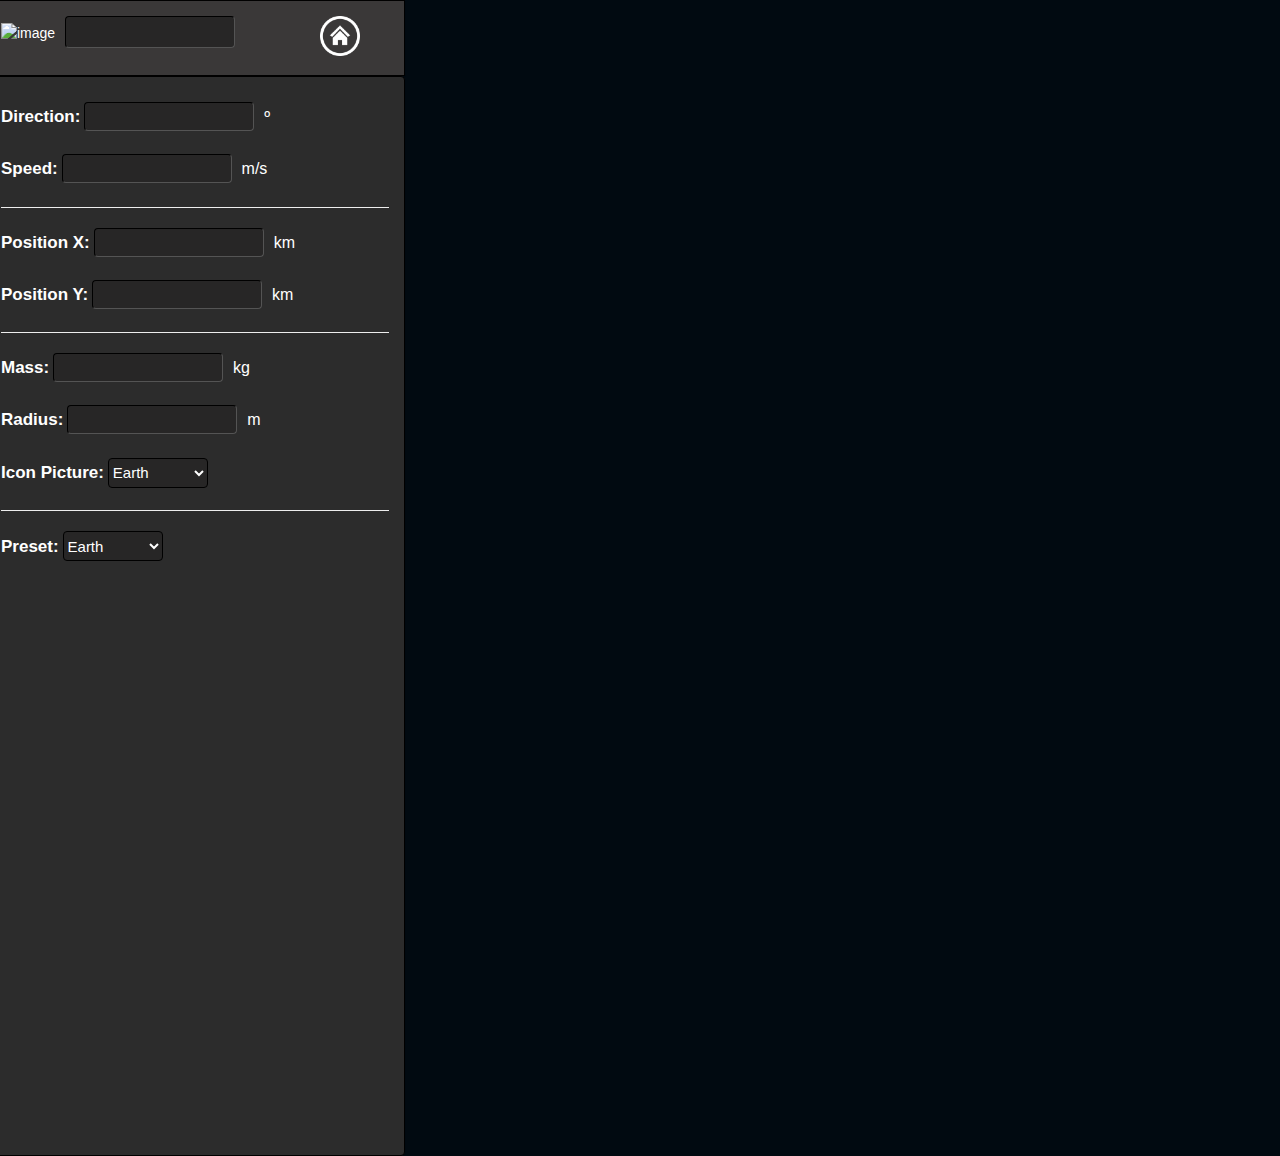
==== gravitygame.html @ aa50804b "UI changes and more" ====
<!DOCTYPE html>
<html>
    <head>
        <meta charset="utf-8">
        <meta name="viewport" content="width=device-width, initial-scale=1">
        <title>Gravity Game</title>
        <link rel="stylesheet" href="https://maxcdn.bootstrapcdn.com/bootstrap/3.4.1/css/bootstrap.min.css">
        <link rel="stylesheet" href="./gravitygame_style.css">
        <script src="https://ajax.googleapis.com/ajax/libs/jquery/3.5.1/jquery.min.js"></script>
        <script src="https://maxcdn.bootstrapcdn.com/bootstrap/3.4.1/js/bootstrap.min.js"></script>
        <style>
            body{
                background: #010a11;
            }
        </style>

    </head>
    <body>
        <div style="visibility: hidden; width: 1500px;height: 1080px;position: absolute;left: 0;top: 0;">
        </div>
        <div  id="game">

        </div>
        <script type="text/javascript" src="js/gravity_game/phaser.js"></script>
        <script type="text/javascript" src="js/gravity_game/victor.js"></script>
        <script src='js/gravity_game/main.js' type='module'></script>

        <template id="gravity-body">
            <div>
                <a href="#" id="button" style="text-decoration: none !important; display: inline-block;">
                    <div class="panel panel-default" style="width: 420px; height: 70px; margin-bottom: 0px; background-color: #1a1a1a;border-color: black;" id="panel-id">
                        <div class="panel-body" style="color: #ffffff;" id="panel-id-body">
                            <img src="watcha looking at.jpg" alt="image" id="icon-pic" style="display:inline; width: 42px;height: 42px;">
                            <p style="display:inline; font-family: 'Courier New'; font-size: 23px; width: fit-content; margin-left: 23px;"><b id="name"></b></p>
                        </div>
                    </div>
                </a>
                <a href="#" style="position: absolute; width: 40px; height: 40px; left: 335px; display: inline-block; margin-top: 15px;" id="delete_button">
                    <img src="assets/GravityGame/delete_icon.png" alt="image" style="width: 35px; height: 35px;" id="body-icon">
                </a>
            </div>
        </template>

        <div id="sidepanel">
            <div class="row" id="side-panel-id" style="display: none; background-color: #292828;border-color: black; height: 1080px;">
                <div class="panel panel-default" style="width: 420px; height: 60px; margin-bottom: 0px; background-color: #2c2c2c;border-color: black; border-radius: 0;" id="panel-id">
                    <div class="panel-body" style="color: #ffffff;" id="panel-id-body">
                        <p style="display:inline; font-family: 'Courier New'; font-size: 20px; width: fit-content; margin-left: 10px;">
                            <b>Celestial Bodies</b>
                        </p>
                        <a style="margin-left: 115px;" href="">
                            <img src="assets/GravityGame/plus_button2.png" alt="image" id="icon-pic" style="display:inline; width: 25px;height: 25px;">
                        </a>
                    </div>
                </div>
            </div>

            <div class="row" id="side-panel-attributes">
                <div class="panel panel-default" style="width: 420px; height: 76px; margin-bottom: 0px; background-color: #3a3838;border-color: black; border-radius: 0;" id="panel-id">
                    <div class="panel-body" style="color: #ffffff;" id="panel-id-body">
                        <img src="assets/GravityGame/earth.png" alt="image" id="icon-pic-attributes" style="width: 40px; height: 43px;" id="body-icon">
                        <input id="body-name-attributes" name="speed" step="any" style="margin-left: 6px; height: 32px; font-size: 17px; font-weight: bold;">
                        <a href="#" style="position: absolute; width: 40px; height: 40px; left: 320px">
                            <img src="assets/GravityGame/home_button.png" alt="image" id="home-attributes" style="width: 40px; height: 40px; filter: invert(100%);" id="body-icon">
                        </a>
                    </div>
                </div>
                <div class="panel panel-default" style="width: 420px; margin-bottom: 0px; background-color: #2c2c2c;border-color: black; height: 1080px;" onKeyPress="return myFunction(event)">
                    <div class="panel-body" style="color: #ffffff;" id="panel-id-body">
                        <form action="#" style="margin-top: 10px;" id="attributes_form" onsubmit="return false;">
                            <label for="direction">Direction: </label>
                            <input type="number" id="direction-attributes" name="direction" step="any"><span style="margin-left:10px;">º</span><br><br>

                            <label for="speed">Speed: </label>
                            <input type="number" id="speed-attributes" name="speed" step="any"><span style="margin-left:10px;">m/s</span><br>
                            <hr>
                            <label for="posX">Position X: </label>
                            <input type="number" id="posX-attributes" name="posX" step="any"><span style="margin-left:10px;">km</span><br><br>

                            <label for="posY">Position Y: </label>
                            <input type="number" id="posY-attributes" name="posY" step="any"><span style="margin-left:10px;">km</span><br>
                            <hr>

                            <label for="mass">Mass: </label>
                            <input type="number" id="mass-attributes" name="mass" step="any"><span style="margin-left:10px;">kg</span><br><br>

                            <label for="radius">Radius: </label>
                            <input type="number" id="radius-attributes" name="radius" step="any"><span style="margin-left:10px;">m</span><br><br>

                            <label for="icon">Icon Picture: </label>
                            <select id="icon-list-attributes" name="icon" style="height: 30px; width: 100px; background-color: #272626; font-size: 15px; border-radius: 4px; border-color: black; border-width: 1.5px;">
                                <option value="Earth">Earth</option>
                                <option value="Sun">Sun</option>
                            </select>
                            <hr>
                            <label for="preset">Preset: </label>
                            <select id="preset-list-attributes" name="preset" style="height: 30px; width: 100px; background-color: #272626; font-size: 15px; border-radius: 4px; border-color: black; border-width: 1.5px;">
                                <option value="Earth">Earth</option>
                                <option value="Sun">Sun</option>
                                <option value="Custom">Custom</option>
                            </select><br><br>
                        </form>

                        <script>
                            function myFunction(e) {
                               if((e && e.keyCode == 13) || e == 0) {
                                    if (window.getComputedStyle(document.getElementById("side-panel-attributes")).display === "none"){

                                    }
                                    else{
                                        var elements = document.forms.attributes_form.getElementsByTagName("input");
                                        for (let i=0;i<elements.length;i++){
                                            elements[i].dispatchEvent(new Event('change'));
                                        }
                                    }
                               }
                            }
                        </script>
                    </div>
                </div>


            </div>

        </div>
    </body>
</html>
---- gravitygame_style.css ----
#panel-id-body input{
    width: 170px; 
    height: 29px; 
    background-color: #272626; 
    border-color: black; 
    border-width: 1.5px; 
    border-radius: 4px;
    font-size: 15px;
}

#panel-id-body label{
    font-size: 17px;
}

#panel-id-body span{
    font-size: 16px;
}
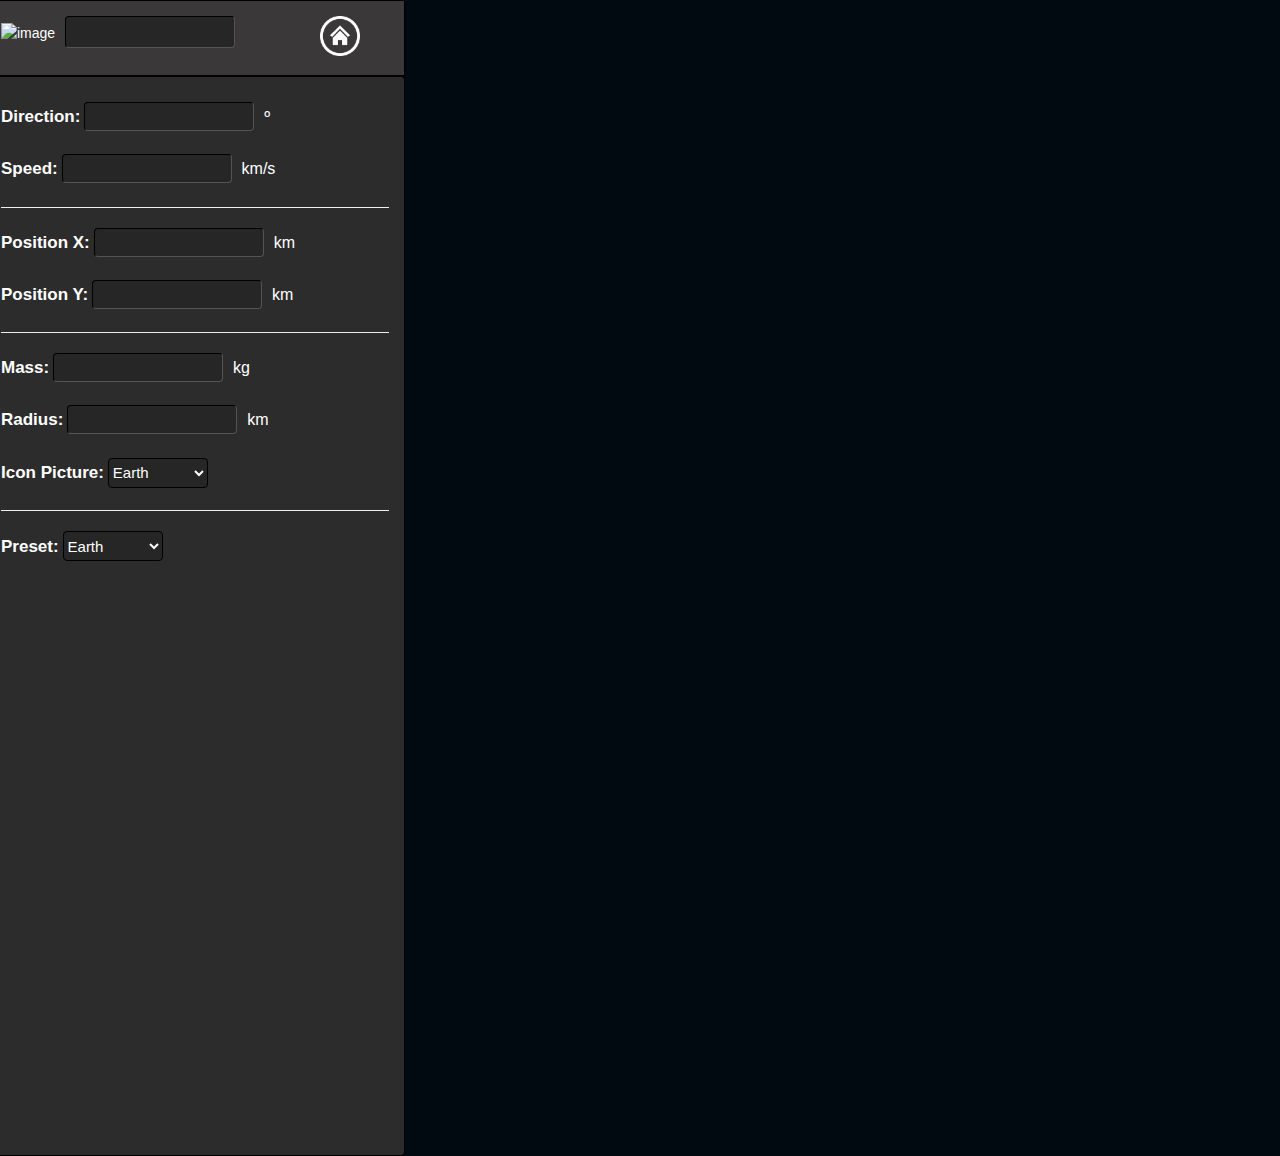
==== commit 6d1ae5df: "changed some presets" ====
--- a/gravitygame.html
+++ b/gravitygame.html
@@ -72,7 +72,7 @@
                             <input type="number" id="direction-attributes" name="direction" step="any"><span style="margin-left:10px;">º</span><br><br>
 
                             <label for="speed">Speed: </label>
-                            <input type="number" id="speed-attributes" name="speed" step="any"><span style="margin-left:10px;">m/s</span><br>
+                            <input type="number" id="speed-attributes" name="speed" step="any"><span style="margin-left:10px;">km/s</span><br>
                             <hr>
                             <label for="posX">Position X: </label>
                             <input type="number" id="posX-attributes" name="posX" step="any"><span style="margin-left:10px;">km</span><br><br>
@@ -85,7 +85,7 @@
                             <input type="number" id="mass-attributes" name="mass" step="any"><span style="margin-left:10px;">kg</span><br><br>
 
                             <label for="radius">Radius: </label>
-                            <input type="number" id="radius-attributes" name="radius" step="any"><span style="margin-left:10px;">m</span><br><br>
+                            <input type="number" id="radius-attributes" name="radius" step="any"><span style="margin-left:10px;">km</span><br><br>
 
                             <label for="icon">Icon Picture: </label>
                             <select id="icon-list-attributes" name="icon" style="height: 30px; width: 100px; background-color: #272626; font-size: 15px; border-radius: 4px; border-color: black; border-width: 1.5px;">
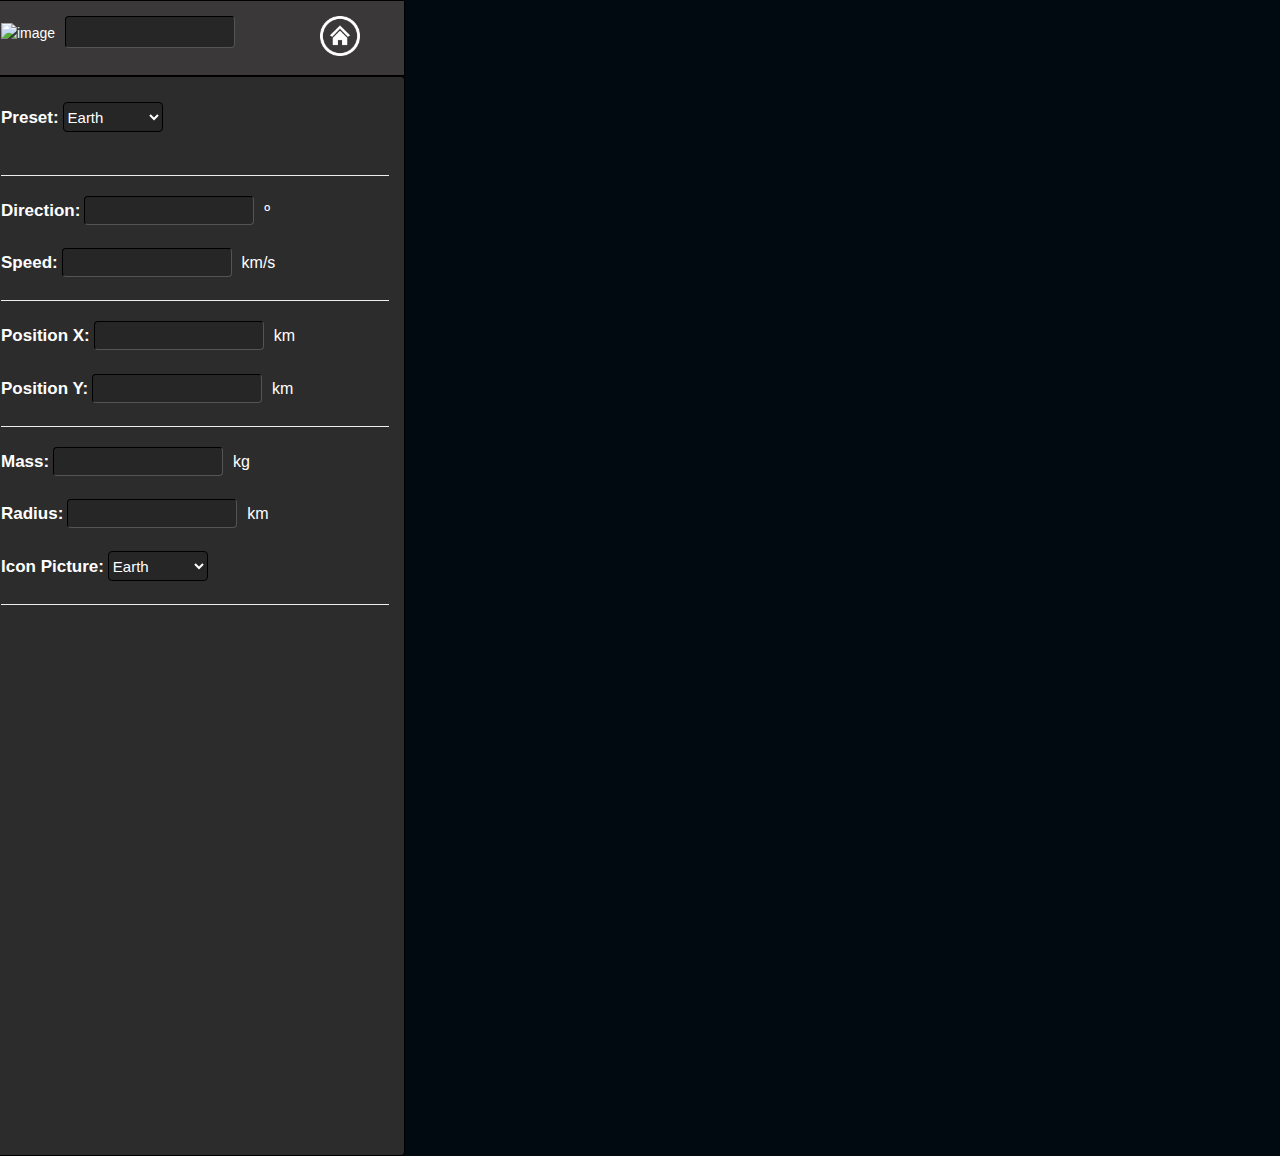
==== commit a2a1c37d: "did stuff" ====
--- a/gravitygame.html
+++ b/gravitygame.html
@@ -4,6 +4,7 @@
         <meta charset="utf-8">
         <meta name="viewport" content="width=device-width, initial-scale=1">
         <title>Gravity Game</title>
+        <meta name="description" content="Gravity Simulation Educational Game for STEM">
         <link rel="stylesheet" href="https://maxcdn.bootstrapcdn.com/bootstrap/3.4.1/css/bootstrap.min.css">
         <link rel="stylesheet" href="./gravitygame_style.css">
         <script src="https://ajax.googleapis.com/ajax/libs/jquery/3.5.1/jquery.min.js"></script>
@@ -48,7 +49,7 @@
                         <p style="display:inline; font-family: 'Courier New'; font-size: 20px; width: fit-content; margin-left: 10px;">
                             <b>Celestial Bodies</b>
                         </p>
-                        <a style="margin-left: 115px;" href="">
+                        <a style="margin-left: 115px;" href="#" id="plus_button1">
                             <img src="assets/GravityGame/plus_button2.png" alt="image" id="icon-pic" style="display:inline; width: 25px;height: 25px;">
                         </a>
                     </div>
@@ -68,6 +69,14 @@
                 <div class="panel panel-default" style="width: 420px; margin-bottom: 0px; background-color: #2c2c2c;border-color: black; height: 1080px;" onKeyPress="return myFunction(event)">
                     <div class="panel-body" style="color: #ffffff;" id="panel-id-body">
                         <form action="#" style="margin-top: 10px;" id="attributes_form" onsubmit="return false;">
+                            <label for="preset">Preset: </label>
+                            <select id="preset-list-attributes" name="preset" style="height: 30px; width: 100px; background-color: #272626; font-size: 15px; border-radius: 4px; border-color: black; border-width: 1.5px;">
+                                <option value="Earth">Earth</option>
+                                <option value="Sun">Sun</option>
+                                <option value="Venus">Venus</option>
+                                <option value="Mercury">Mercury</option>
+                                <option value="Custom">Custom</option>
+                            </select><br><br><hr>
                             <label for="direction">Direction: </label>
                             <input type="number" id="direction-attributes" name="direction" step="any"><span style="margin-left:10px;">º</span><br><br>
 
@@ -91,14 +100,10 @@
                             <select id="icon-list-attributes" name="icon" style="height: 30px; width: 100px; background-color: #272626; font-size: 15px; border-radius: 4px; border-color: black; border-width: 1.5px;">
                                 <option value="Earth">Earth</option>
                                 <option value="Sun">Sun</option>
+                                <option value="Venus">Venus</option>
+                                <option value="Mercury">Mercury</option>
                             </select>
                             <hr>
-                            <label for="preset">Preset: </label>
-                            <select id="preset-list-attributes" name="preset" style="height: 30px; width: 100px; background-color: #272626; font-size: 15px; border-radius: 4px; border-color: black; border-width: 1.5px;">
-                                <option value="Earth">Earth</option>
-                                <option value="Sun">Sun</option>
-                                <option value="Custom">Custom</option>
-                            </select><br><br>
                         </form>
 
                         <script>
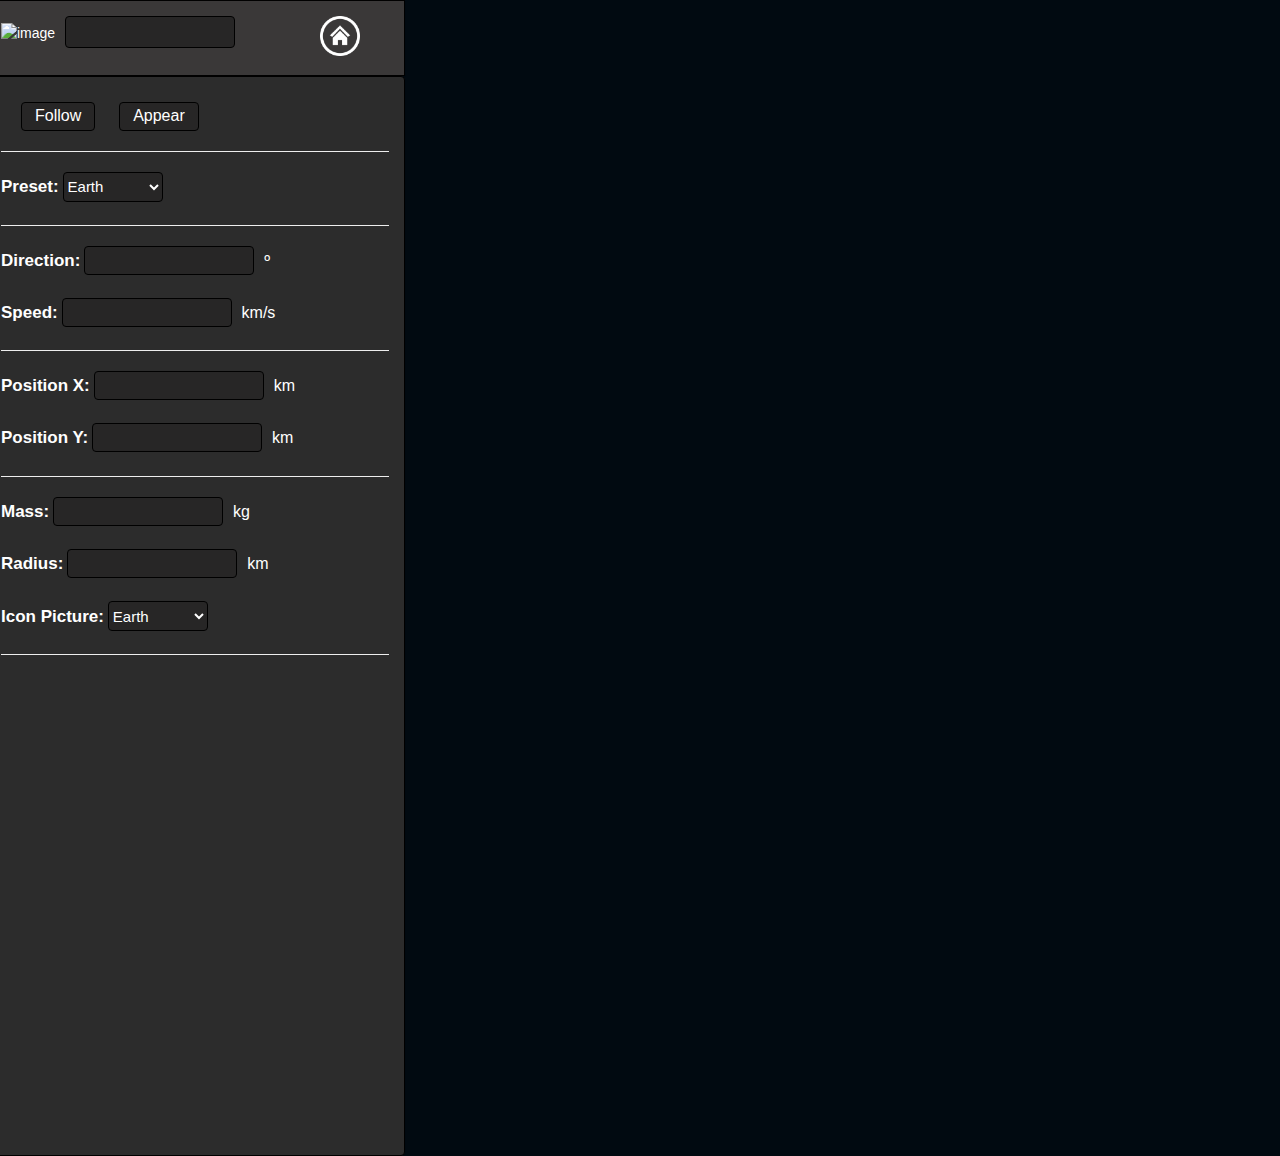
==== commit 69be8329: "a bunch of stuff" ====
--- a/gravitygame.html
+++ b/gravitygame.html
@@ -69,6 +69,9 @@
                 <div class="panel panel-default" style="width: 420px; margin-bottom: 0px; background-color: #2c2c2c;border-color: black; height: 1080px;" onKeyPress="return myFunction(event)">
                     <div class="panel-body" style="color: #ffffff;" id="panel-id-body">
                         <form action="#" style="margin-top: 10px;" id="attributes_form" onsubmit="return false;">
+                            <button id="follow-button">Follow</button>
+                            <button id="appear-button">Appear</button>
+                            <br><hr>
                             <label for="preset">Preset: </label>
                             <select id="preset-list-attributes" name="preset" style="height: 30px; width: 100px; background-color: #272626; font-size: 15px; border-radius: 4px; border-color: black; border-width: 1.5px;">
                                 <option value="Earth">Earth</option>
@@ -76,7 +79,7 @@
                                 <option value="Venus">Venus</option>
                                 <option value="Mercury">Mercury</option>
                                 <option value="Custom">Custom</option>
-                            </select><br><br><hr>
+                            </select><br><hr>
                             <label for="direction">Direction: </label>
                             <input type="number" id="direction-attributes" name="direction" step="any"><span style="margin-left:10px;">º</span><br><br>
 
--- a/gravitygame_style.css
+++ b/gravitygame_style.css
@@ -1,11 +1,28 @@
-#panel-id-body input{
-    width: 170px; 
-    height: 29px; 
+#panel-id-body input, button{
     background-color: #272626; 
     border-color: black; 
     border-width: 1.5px; 
     border-radius: 4px;
     font-size: 15px;
+    border-style: solid; 
+}
+
+#panel-id-body input{
+    width: 170px; 
+    height: 29px; 
+}
+
+#panel-id-body button{
+    font-size: 16px;
+    margin-left: 20px; 
+    padding-left: 13px; 
+    padding-right: 13px; 
+    padding-top: 2px; 
+    padding-bottom: 2px;
+}
+
+#panel-id-body button:hover{
+    background-color: #1a1a1a; 
 }
 
 #panel-id-body label{
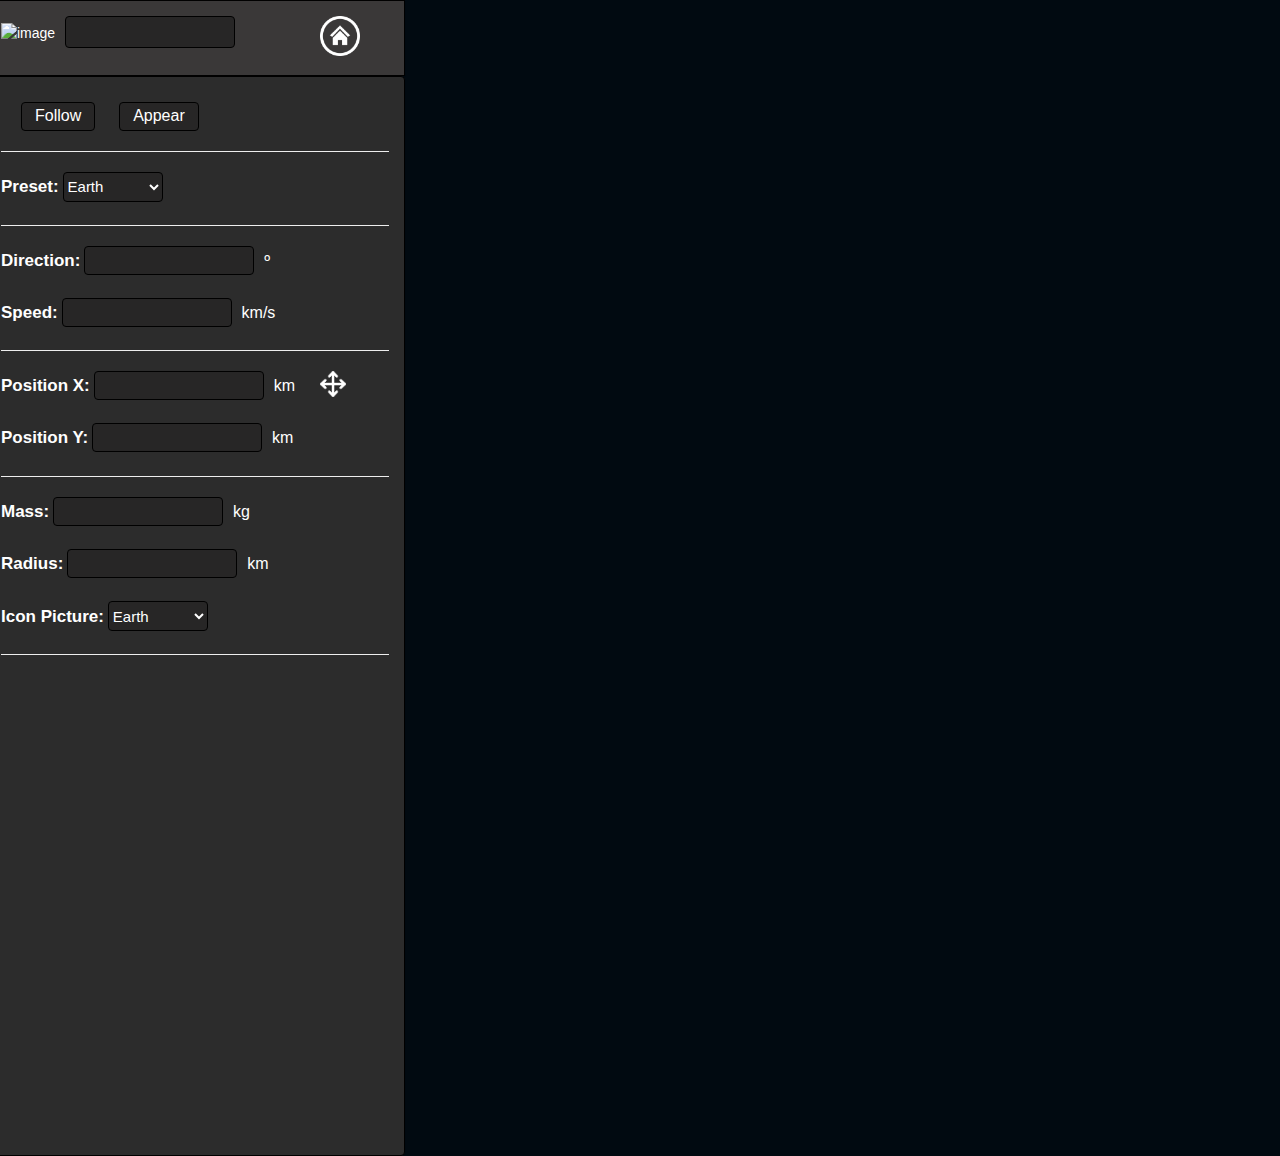
==== commit 8f35db6f: "added drag(not finished)" ====
--- a/gravitygame.html
+++ b/gravitygame.html
@@ -16,7 +16,7 @@
         </style>
 
     </head>
-    <body>
+    <body style="overflow: hidden;">
         <div style="visibility: hidden; width: 1500px;height: 1080px;position: absolute;left: 0;top: 0;">
         </div>
         <div  id="game">
@@ -85,7 +85,10 @@
 
                             <label for="speed">Speed: </label>
                             <input type="number" id="speed-attributes" name="speed" step="any"><span style="margin-left:10px;">km/s</span><br>
-                            <hr>
+                            <hr> 
+                            <a href="#" style="position: absolute; width: 40px; height: 40px; left: 320px" id="position-button">
+                                <img src="assets/GravityGame/position2.png" alt="image" id="change" style="width: 26px; height: 26px; filter: invert(100%);" title="Enable Dragging to Change Position">
+                            </a>
                             <label for="posX">Position X: </label>
                             <input type="number" id="posX-attributes" name="posX" step="any"><span style="margin-left:10px;">km</span><br><br>
 
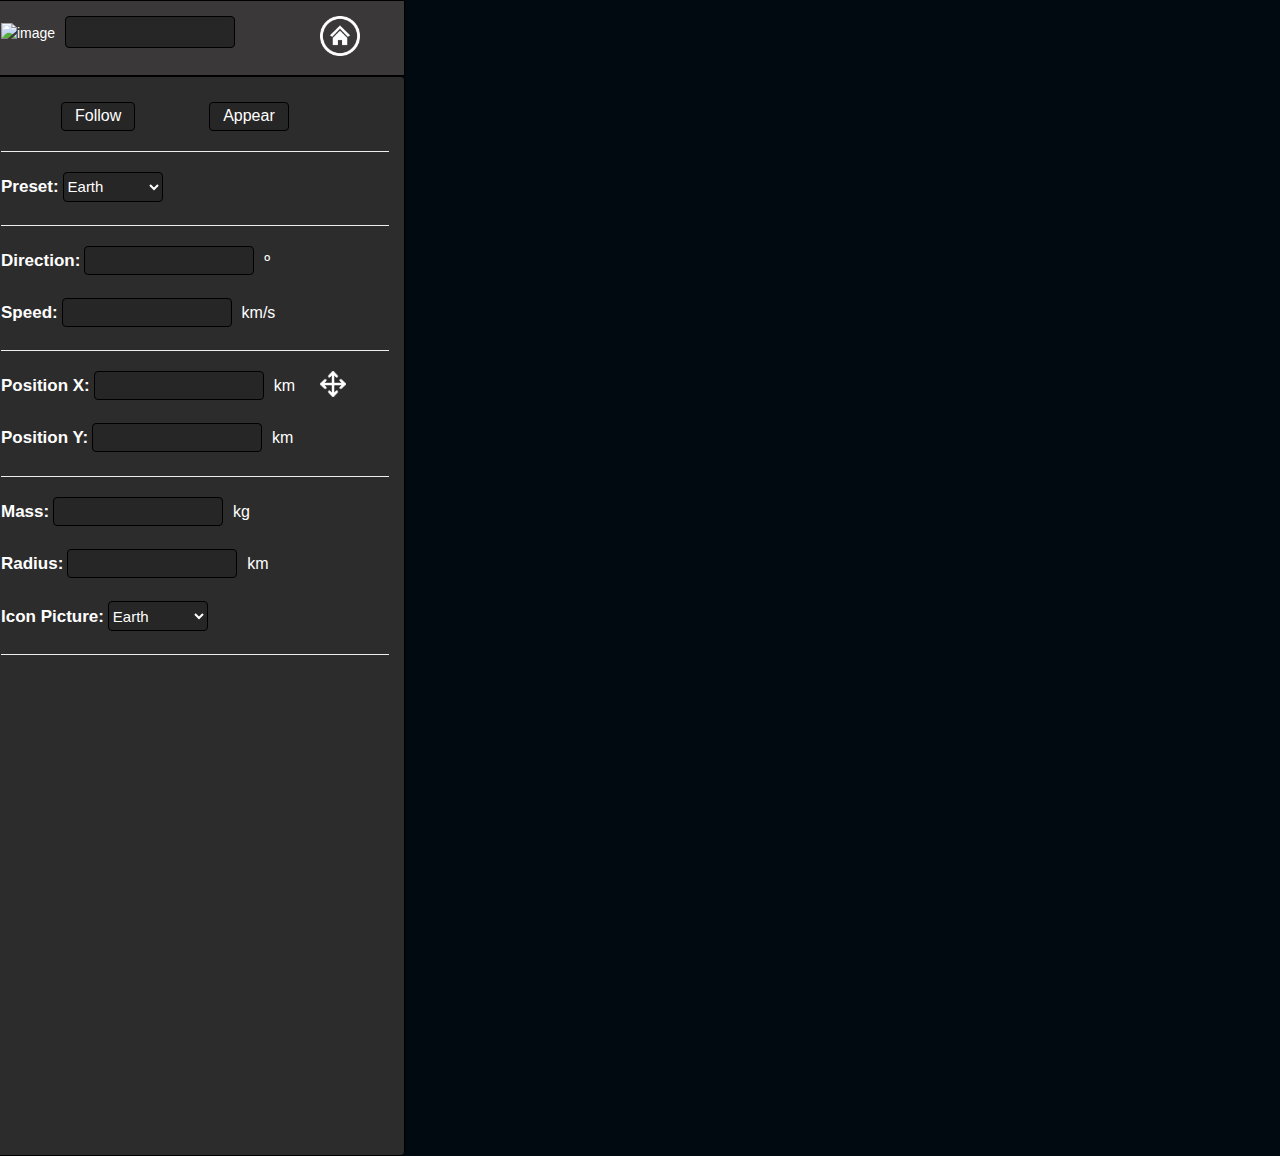
==== commit 419f0a31: "added arrows" ====
--- a/gravitygame.html
+++ b/gravitygame.html
@@ -69,6 +69,7 @@
                 <div class="panel panel-default" style="width: 420px; margin-bottom: 0px; background-color: #2c2c2c;border-color: black; height: 1080px;" onKeyPress="return myFunction(event)">
                     <div class="panel-body" style="color: #ffffff;" id="panel-id-body">
                         <form action="#" style="margin-top: 10px;" id="attributes_form" onsubmit="return false;">
+                            <button id="pp-button" style="display: none;">a</button>
                             <button id="follow-button">Follow</button>
                             <button id="appear-button">Appear</button>
                             <br><hr>
@@ -78,6 +79,7 @@
                                 <option value="Sun">Sun</option>
                                 <option value="Venus">Venus</option>
                                 <option value="Mercury">Mercury</option>
+                                <option value="Mars">Mars</option>
                                 <option value="Custom">Custom</option>
                             </select><br><hr>
                             <label for="direction">Direction: </label>
@@ -86,8 +88,8 @@
                             <label for="speed">Speed: </label>
                             <input type="number" id="speed-attributes" name="speed" step="any"><span style="margin-left:10px;">km/s</span><br>
                             <hr> 
-                            <a href="#" style="position: absolute; width: 40px; height: 40px; left: 320px" id="position-button">
-                                <img src="assets/GravityGame/position2.png" alt="image" id="change" style="width: 26px; height: 26px; filter: invert(100%);" title="Enable Dragging to Change Position">
+                            <a href="#" style="position: absolute; width: 40px; height: 40px; left: 320px" id="position-button" data-toggle="tooltip" data-placement="right" title="Move Body Directly">
+                                <img src="assets/GravityGame/position2.png" alt="image" id="change" style="width: 26px; height: 26px; filter: invert(100%);">
                             </a>
                             <label for="posX">Position X: </label>
                             <input type="number" id="posX-attributes" name="posX" step="any"><span style="margin-left:10px;">km</span><br><br>
@@ -108,6 +110,7 @@
                                 <option value="Sun">Sun</option>
                                 <option value="Venus">Venus</option>
                                 <option value="Mercury">Mercury</option>
+                                <option value="Mars">Mars</option>
                             </select>
                             <hr>
                         </form>
--- a/gravitygame_style.css
+++ b/gravitygame_style.css
@@ -14,11 +14,12 @@
 
 #panel-id-body button{
     font-size: 16px;
-    margin-left: 20px; 
+    margin-left: 60px; 
     padding-left: 13px; 
     padding-right: 13px; 
     padding-top: 2px; 
     padding-bottom: 2px;
+    margin-right: 10px;
 }
 
 #panel-id-body button:hover{
